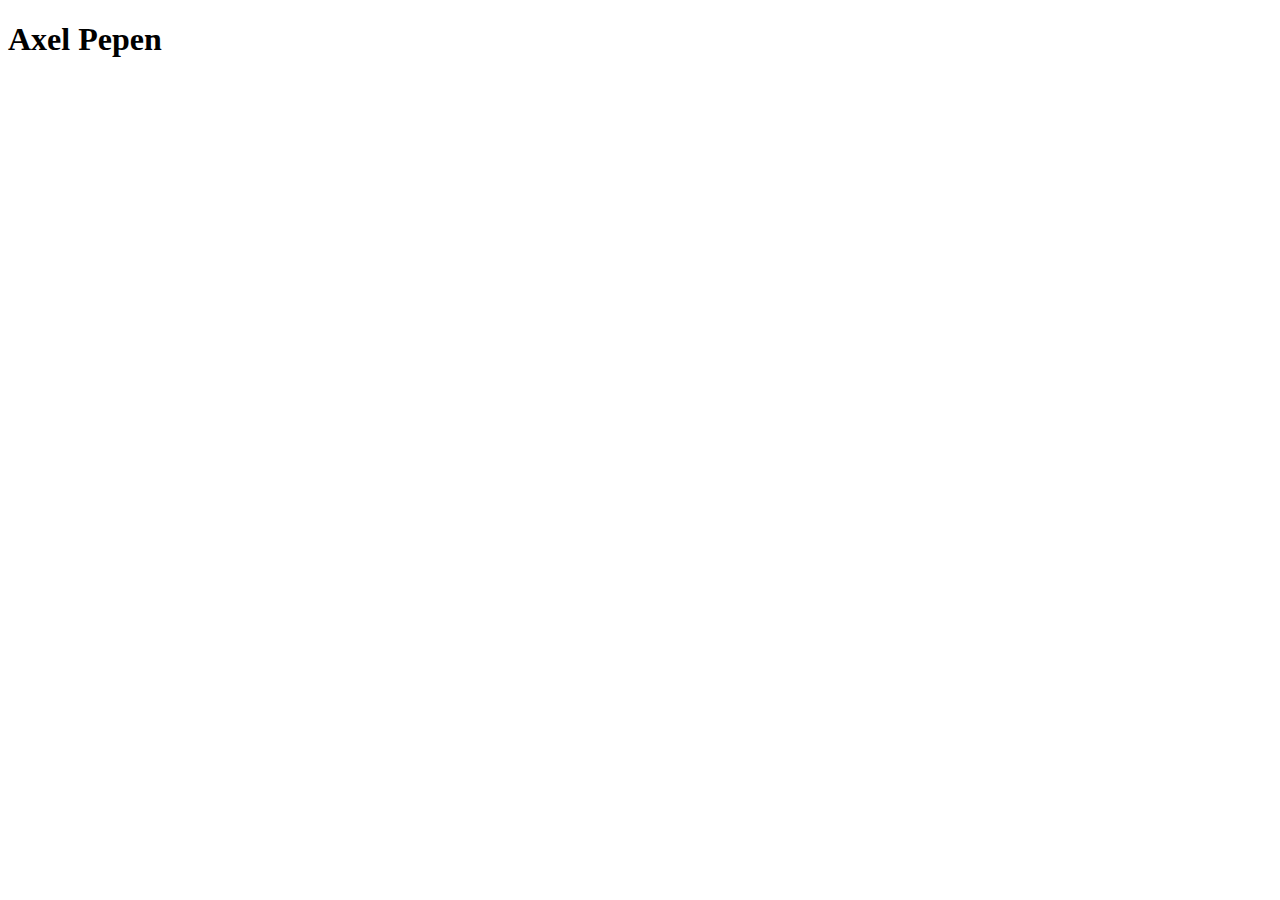
==== Index.html @ 679f9b5f "primer commit" ====
<!DOCTYPE html>
<html lang="en">
<head>
    <meta charset="UTF-8">
    <meta name="viewport" content="width=device-width, initial-scale=1.0">
    <title>CrudP3</title>
</head>
<body>
    <h1>Axel Pepen</h1>
</body>
</html>
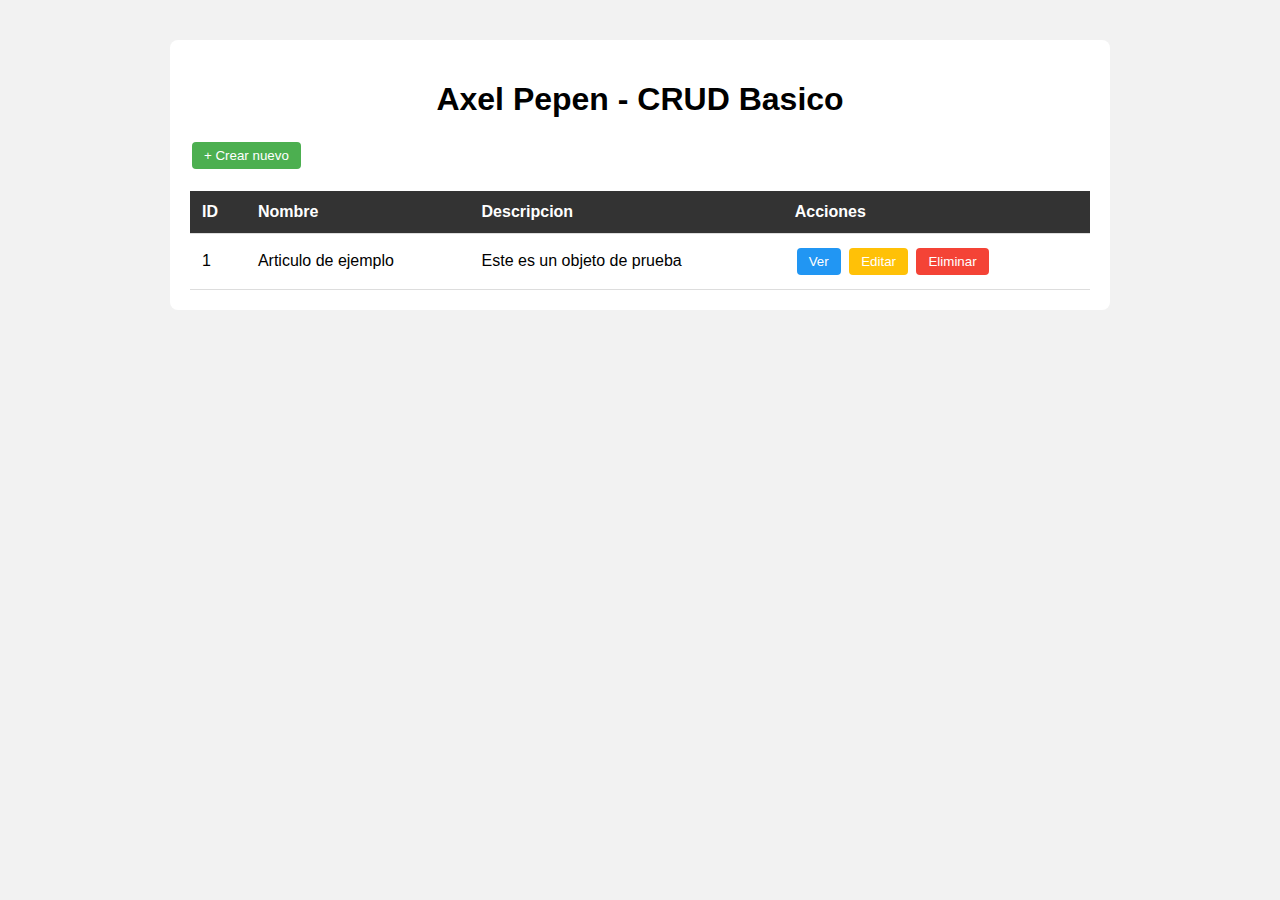
==== commit a6d1f870: "Add style" ====
--- a/Index.html
+++ b/Index.html
@@ -3,9 +3,41 @@
 <head>
     <meta charset="UTF-8">
     <meta name="viewport" content="width=device-width, initial-scale=1.0">
+    <link rel="stylesheet" href="style.css">
     <title>CrudP3</title>
 </head>
 <body>
-    <h1>Axel Pepen</h1>
+    <div class="container">
+        <h1>Axel Pepen - CRUD Basico</h1>
+
+        
+        <button class="btn btn-create" onclick="alert('Crear nuevo objeto')">+ Crear nuevo</button>
+
+        
+        <table>
+            <thead>
+                <tr>
+                    <th>ID</th>
+                    <th>Nombre</th>
+                    <th>Descripcion</th>
+                    <th>Acciones</th>
+                </tr>
+            </thead>
+            <tbody>
+            
+                <tr>
+                    <td>1</td>
+                    <td>Articulo de ejemplo</td>
+                    <td>Este es un objeto de prueba</td>
+                    <td>
+                        <button class="btn btn-view" onclick="alert('Ver objeto')">Ver</button>
+                        <button class="btn btn-edit" onclick="alert('Editar objeto')">Editar</button>
+                        <button class="btn btn-delete" onclick="alert('Eliminar objeto')">Eliminar</button>
+                    </td>
+                </tr>
+              
+            </tbody>
+        </table>
+    </div>
 </body>
 </html>--- a/style.css
+++ b/style.css
@@ -0,0 +1,40 @@
+body {
+    font-family: Arial, sans-serif;
+    margin: 40px;
+    background-color: #f2f2f2;
+}
+h1 {
+    text-align: center;
+}
+.container {
+    max-width: 900px;
+    margin: auto;
+    background: white;
+    padding: 20px;
+    border-radius: 8px;
+}
+.btn {
+    padding: 6px 12px;
+    margin: 2px;
+    border: none;
+    border-radius: 4px;
+    cursor: pointer;
+}
+.btn-create { background-color: #4CAF50; color: white; }
+.btn-view { background-color: #2196F3; color: white; }
+.btn-edit { background-color: #FFC107; color: white; }
+.btn-delete { background-color: #F44336; color: white; }
+table {
+    width: 100%;
+    border-collapse: collapse;
+    margin-top: 20px;
+}
+th, td {
+    padding: 12px;
+    border-bottom: 1px solid #ddd;
+    text-align: left;
+}
+th {
+    background-color: #333;
+    color: white;
+}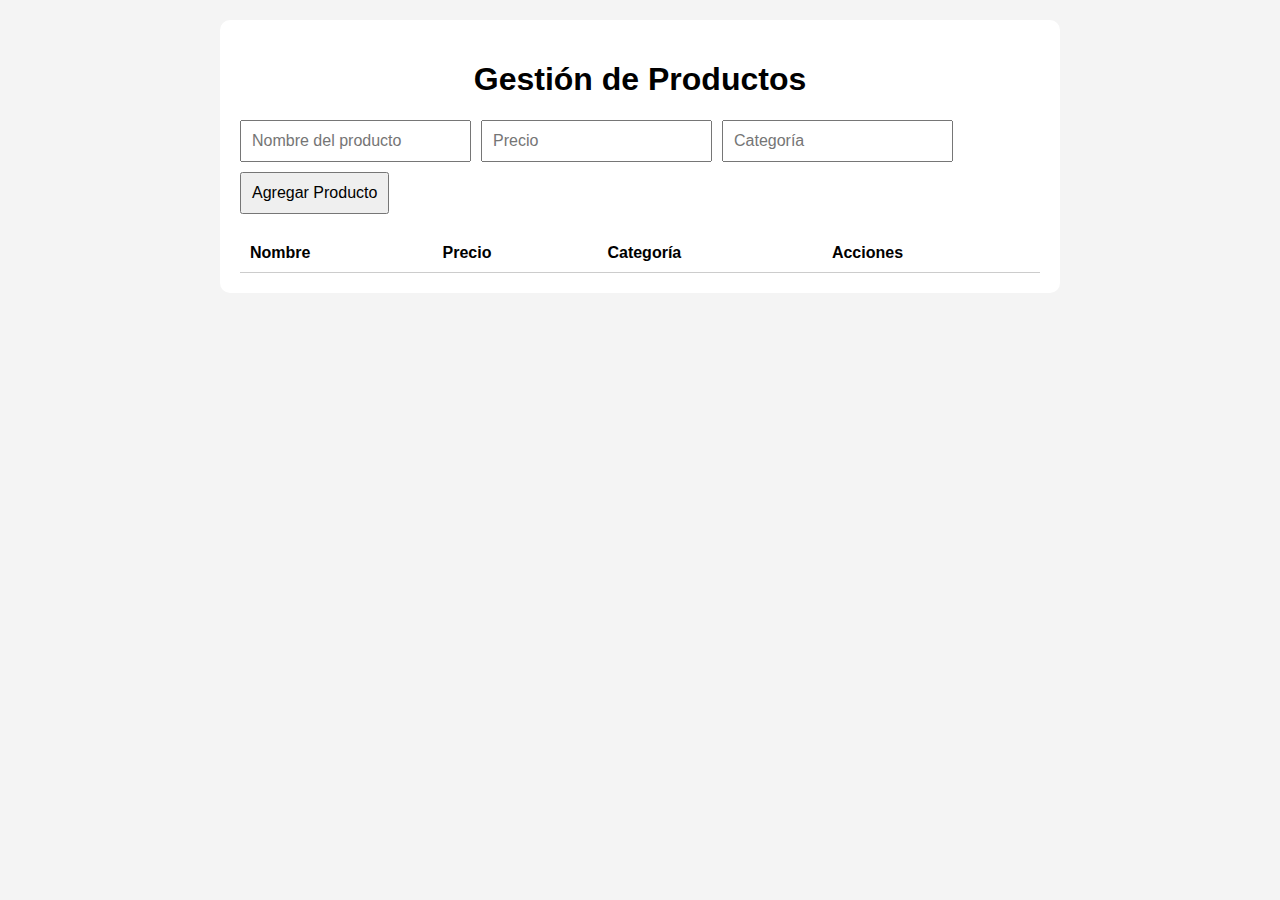
==== commit 628ce11b: "Cambie el estilo" ====
--- a/Index.html
+++ b/Index.html
@@ -1,43 +1,34 @@
 <!DOCTYPE html>
-<html lang="en">
+<html lang="es">
 <head>
-    <meta charset="UTF-8">
-    <meta name="viewport" content="width=device-width, initial-scale=1.0">
-    <link rel="stylesheet" href="style.css">
-    <title>CrudP3</title>
+  <meta charset="UTF-8" />
+  <meta name="viewport" content="width=device-width, initial-scale=1.0"/>
+  <title>CRUD de Productos - Axel Pepen</title>
+  <link rel="stylesheet" href="style.css" />
 </head>
 <body>
-    <div class="container">
-        <h1>Axel Pepen - CRUD Basico</h1>
+  <div class="container">
+    <h1>Gestión de Productos</h1>
+    <form id="product-form">
+      <input type="text" id="name" placeholder="Nombre del producto" required />
+      <input type="number" id="price" placeholder="Precio" required />
+      <input type="text" id="category" placeholder="Categoría" required />
+      <button type="submit">Agregar Producto</button>
+    </form>
 
-        
-        <button class="btn btn-create" onclick="alert('Crear nuevo objeto')">+ Crear nuevo</button>
+    <table>
+      <thead>
+        <tr>
+          <th>Nombre</th>
+          <th>Precio</th>
+          <th>Categoría</th>
+          <th>Acciones</th>
+        </tr>
+      </thead>
+      <tbody id="product-list"></tbody>
+    </table>
+  </div>
 
-        
-        <table>
-            <thead>
-                <tr>
-                    <th>ID</th>
-                    <th>Nombre</th>
-                    <th>Descripcion</th>
-                    <th>Acciones</th>
-                </tr>
-            </thead>
-            <tbody>
-            
-                <tr>
-                    <td>1</td>
-                    <td>Articulo de ejemplo</td>
-                    <td>Este es un objeto de prueba</td>
-                    <td>
-                        <button class="btn btn-view" onclick="alert('Ver objeto')">Ver</button>
-                        <button class="btn btn-edit" onclick="alert('Editar objeto')">Editar</button>
-                        <button class="btn btn-delete" onclick="alert('Eliminar objeto')">Eliminar</button>
-                    </td>
-                </tr>
-              
-            </tbody>
-        </table>
-    </div>
+  <script src="app.js"></script>
 </body>
-</html>+</html>
--- a/style.css
+++ b/style.css
@@ -1,40 +1,46 @@
 body {
     font-family: Arial, sans-serif;
-    margin: 40px;
-    background-color: #f2f2f2;
-}
-h1 {
+    background-color: #f4f4f4;
+    margin: 0;
+    padding: 20px;
+  }
+  
+  .container {
+    background: white;
+    max-width: 800px;
+    margin: auto;
+    padding: 20px;
+    border-radius: 10px;
+  }
+  
+  h1 {
     text-align: center;
-}
-.container {
-    max-width: 900px;
-    margin: auto;
-    background: white;
-    padding: 20px;
-    border-radius: 8px;
-}
-.btn {
-    padding: 6px 12px;
-    margin: 2px;
-    border: none;
-    border-radius: 4px;
-    cursor: pointer;
-}
-.btn-create { background-color: #4CAF50; color: white; }
-.btn-view { background-color: #2196F3; color: white; }
-.btn-edit { background-color: #FFC107; color: white; }
-.btn-delete { background-color: #F44336; color: white; }
-table {
+  }
+  
+  form {
+    display: flex;
+    gap: 10px;
+    flex-wrap: wrap;
+    margin-bottom: 20px;
+  }
+  
+  input, button {
+    padding: 10px;
+    font-size: 1rem;
+  }
+  
+  table {
     width: 100%;
     border-collapse: collapse;
-    margin-top: 20px;
-}
-th, td {
-    padding: 12px;
-    border-bottom: 1px solid #ddd;
+  }
+  
+  table th, table td {
+    padding: 10px;
     text-align: left;
-}
-th {
-    background-color: #333;
-    color: white;
-}+    border-bottom: 1px solid #ccc;
+  }
+  
+  button.edit, button.delete {
+    margin-right: 5px;
+  }
+  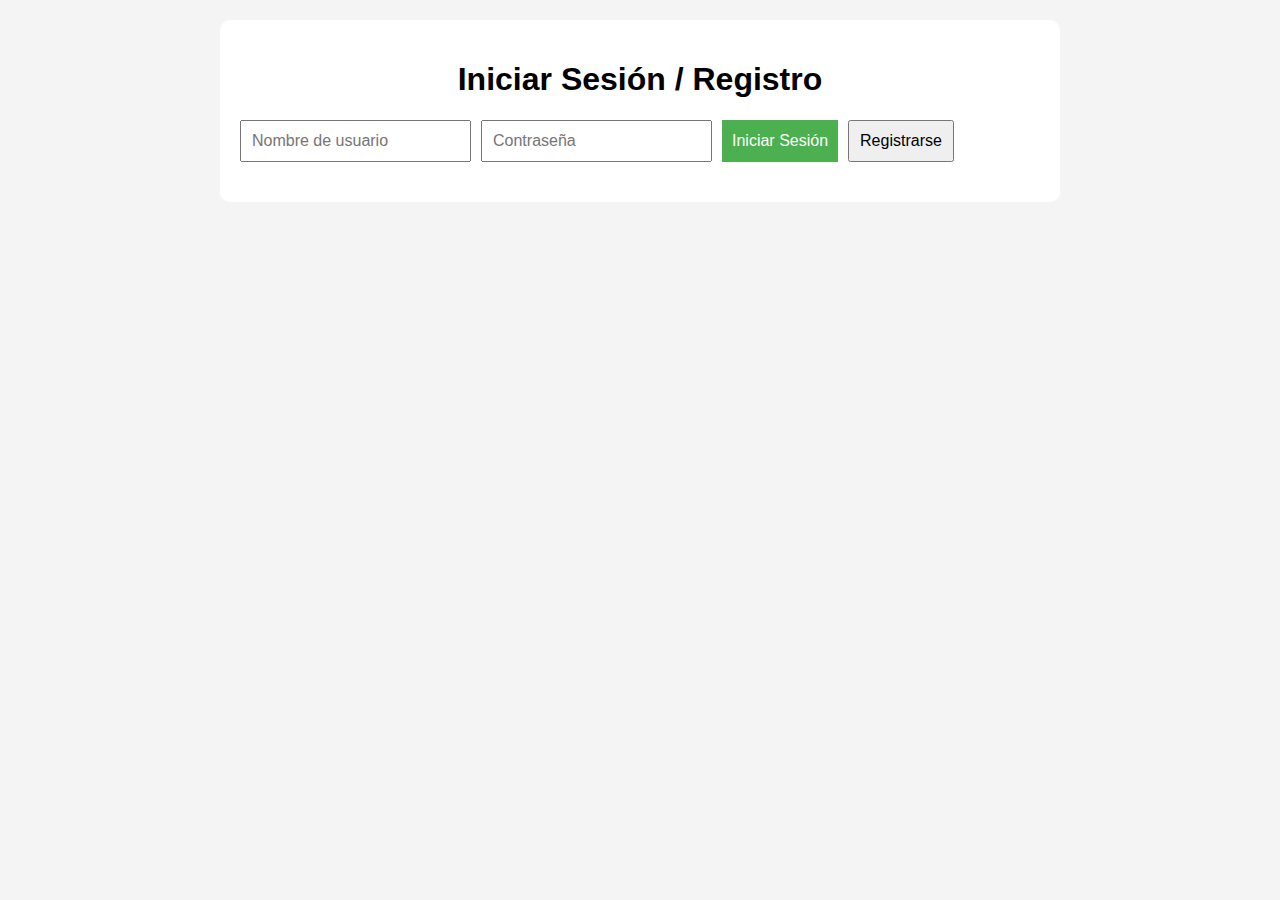
==== commit 6a05e2ca: "Agregar login y registro" ====
--- a/Index.html
+++ b/Index.html
@@ -8,7 +8,14 @@
 </head>
 <body>
   <div class="container">
-    <h1>Gestión de Productos</h1>
+    <div style="display: flex; justify-content: space-between; align-items: center;">
+      <h1>Gestión de Productos</h1>
+      <div>
+        <span id="welcome-user"></span>
+        <button onclick="logout()">Cerrar Sesión</button>
+      </div>
+    </div>
+
     <form id="product-form">
       <input type="text" id="name" placeholder="Nombre del producto" required />
       <input type="number" id="price" placeholder="Precio" required />
--- a/style.css
+++ b/style.css
@@ -43,4 +43,34 @@
   button.edit, button.delete {
     margin-right: 5px;
   }
+  button {
+    cursor: pointer;
+  }
+  
+  #welcome-user {
+    margin-right: 10px;
+    font-weight: bold;
+  }
+  
+  button[type="submit"] {
+    background-color: #4CAF50;
+    color: white;
+    border: none;
+  }
+  
+  button.delete {
+    background-color: #f44336;
+    color: white;
+    border: none;
+  }
+  
+  button.edit {
+    background-color: #2196F3;
+    color: white;
+    border: none;
+  }
+  
+  button:hover {
+    opacity: 0.9;
+  }
   